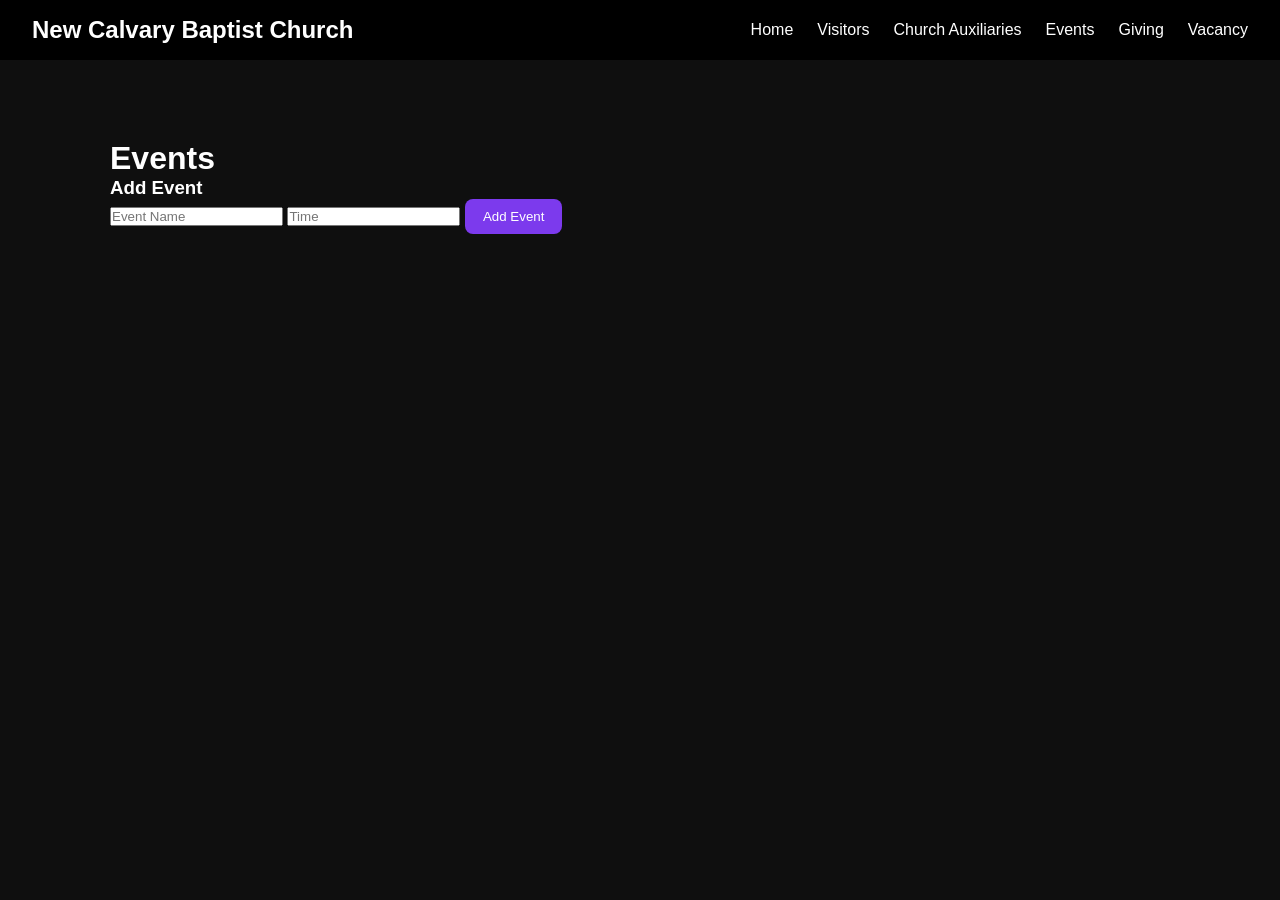
==== events.html @ dd4de4b1 "Add files via upload" ====
<!DOCTYPE html>
<html>
<head>
<title>Events</title>
<link rel="stylesheet" href="css/styles.css">
<script src="js/script.js"></script>
</head>
<body>

<nav>
<h2>New Calvary Baptist Church</h2>
<ul>
<li><a href="index.html">Home</a></li>

<li>
<a href="#">Visitors</a>
<ul>
<li><a href="visitors/welcome.html">Welcome</a></li>
<li><a href="visitors/clergy.html">Our Clergy</a></li>
<li><a href="visitors/new-member.html">New Member</a></li>
</ul>
</li>

<li>
<a href="#">Church Auxiliaries</a>
<ul>
<li><a href="auxiliaries/christian-education.html">Christian Education</a></li>
<li><a href="auxiliaries/christian-mission.html">Christian Mission</a></li>
<li><a href="auxiliaries/family-growth.html">Family Growth</a></li>
<li><a href="auxiliaries/praise-worship.html">Praise & Worship</a></li>
</ul>
</li>

<li><a href="events.html">Events</a></li>
<li><a href="giving.html">Giving</a></li>
<li><a href="pastoral-vacancy.html">Vacancy</a></li>
</ul>
</nav>

<div class="container">
<h1>Events</h1>

<div id="eventsContainer"></div>

<h3>Add Event</h3>
<input id="eventTitle" placeholder="Event Name">
<input id="eventTime" placeholder="Time">
<button onclick="addEvent()" class="btn">Add Event</button>

</div>

</body>
</html>
---- css/styles.css ----
*{margin:0;padding:0;box-sizing:border-box;font-family:'Inter',sans-serif;}
body{background:#0f0f0f;color:#fff;}
nav{display:flex;justify-content:space-between;align-items:center;background:#000;padding:1rem 2rem;}
nav ul{display:flex;gap:1.5rem;list-style:none;}
nav a{color:white;text-decoration:none;}
.container{max-width:1100px;margin:auto;padding:80px 20px;}
.btn{background:#7c3aed;padding:10px 18px;border-radius:8px;border:none;color:white;cursor:pointer;}
iframe{width:100%;height:400px;border:none;border-radius:10px;}
.card{background:#1a1a1a;padding:20px;border-radius:10px;margin-bottom:15px;}

nav li {
  position: relative;
}

nav li ul {
  display: none;
  position: absolute;
  background: #1a1a1a;
  padding: 10px;
  border-radius: 8px;
  list-style: none;
}

nav li:hover ul {
  display: block;
}
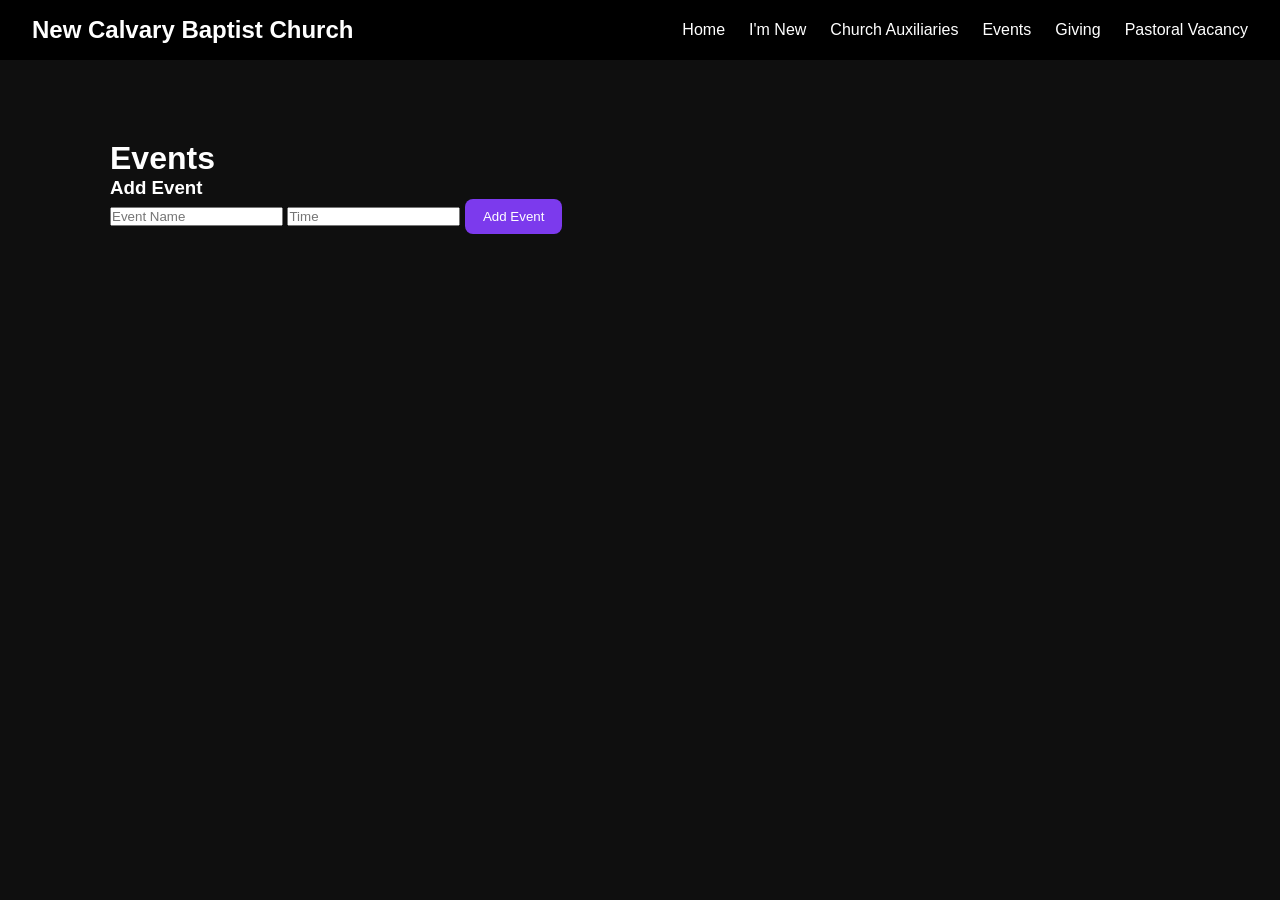
==== commit 4c05f05b: "Update events.html" ====
--- a/events.html
+++ b/events.html
@@ -7,35 +7,35 @@
 </head>
 <body>
 
-<nav>
-<h2>New Calvary Baptist Church</h2>
-<ul>
-<li><a href="index.html">Home</a></li>
+    <nav>
+    <h2>New Calvary Baptist Church</h2>
+    <ul>
+    <li><a href="index.html">Home</a></li>
 
-<li>
-<a href="#">Visitors</a>
-<ul>
-<li><a href="visitors/welcome.html">Welcome</a></li>
-<li><a href="visitors/clergy.html">Our Clergy</a></li>
-<li><a href="visitors/new-member.html">New Member</a></li>
-</ul>
-</li>
+    <li>
+    <a href="#">I'm New</a>
+    <ul>
+    <li><a href="visitors/welcome.html">Welcome</a></li>
+    <li><a href="visitors/clergy.html">Our Clergy</a></li>
+    <li><a href="visitors/new-member.html">New Member Information</a></li>
+    </ul>
+    </li>
 
-<li>
-<a href="#">Church Auxiliaries</a>
-<ul>
-<li><a href="auxiliaries/christian-education.html">Christian Education</a></li>
-<li><a href="auxiliaries/christian-mission.html">Christian Mission</a></li>
-<li><a href="auxiliaries/family-growth.html">Family Growth</a></li>
-<li><a href="auxiliaries/praise-worship.html">Praise & Worship</a></li>
-</ul>
-</li>
+    <li>
+    <a href="#">Church Auxiliaries</a>
+    <ul>
+    <li><a href="auxiliaries/christian-education.html">Christian Education</a></li>
+    <li><a href="auxiliaries/christian-mission.html">Christian Mission</a></li>
+    <li><a href="auxiliaries/family-growth.html">Family Growth</a></li>
+    <li><a href="auxiliaries/praise-worship.html">Praise & Worship</a></li>
+    </ul>
+    </li>
 
-<li><a href="events.html">Events</a></li>
-<li><a href="giving.html">Giving</a></li>
-<li><a href="pastoral-vacancy.html">Vacancy</a></li>
-</ul>
-</nav>
+    <li><a href="events.html">Events</a></li>
+    <li><a href="giving.html">Giving</a></li>
+    <li><a href="pastoral-vacancy.html">Pastoral Vacancy</a></li>
+    </ul>
+    </nav>
 
 <div class="container">
 <h1>Events</h1>
